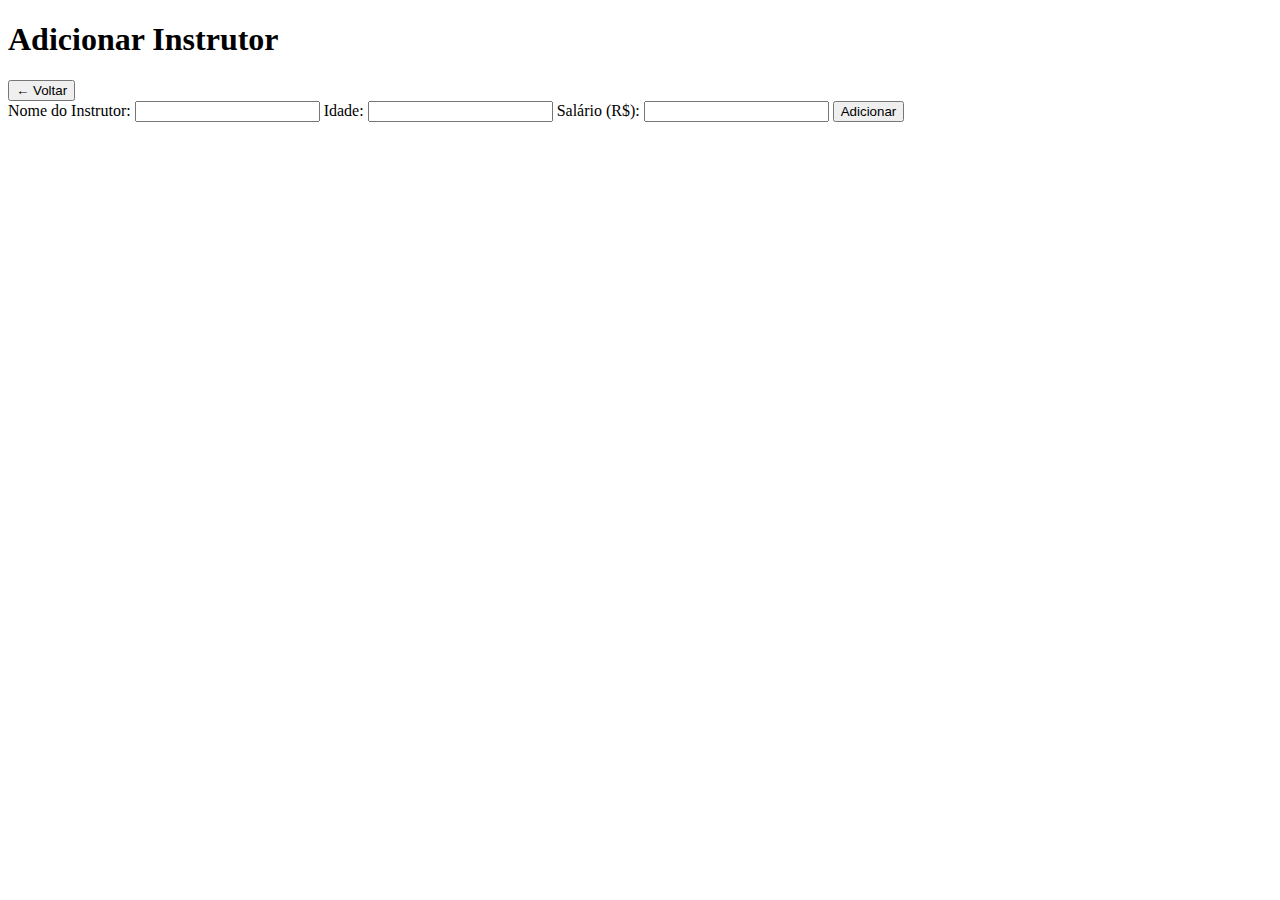
==== src/sistema_academia_front/tela_adicionar_instrutor/index.html @ c9db1d99 "feature/adicionar-tela-adicionar-instrutores" ====
<!DOCTYPE html>
<html lang="pt-br">

<head>
    <meta charset="UTF-8">
    <meta name="viewport" content="width=device-width, initial-scale=1.0">
    <title>Adicionar Instrutores</title>
    <link rel="stylesheet" href="styles.css">
</head>

<body>
    <header>
        <h1>Adicionar Instrutor</h1>
    </header>

    <main>
        <!-- Botão de Voltar -->
        <button id="back-button" onclick="window.history.back()">&larr; Voltar</button>

        <form id="add-instrutor-form">
            <label for="nomeInstrutor">Nome do Instrutor:</label>
            <input type="text" id="nomeInstrutor" name="nomeInstrutor" required>

            <label for="idade">Idade:</label>
            <input type="text" id="idadeInstrutor" name="idadeInstrutor" required>

            <label for="salarioBasePlanejado">Salário (R$):</label>
            <input type="number" id="salarioBasePlanejadoInstrutor" name="salarioBasePlanejadoInstrutor" step="0.01" required>

            <button type="submit">Adicionar</button>
        </form>
    </main>

    <script src="script.js"></script>
</body>

</html>
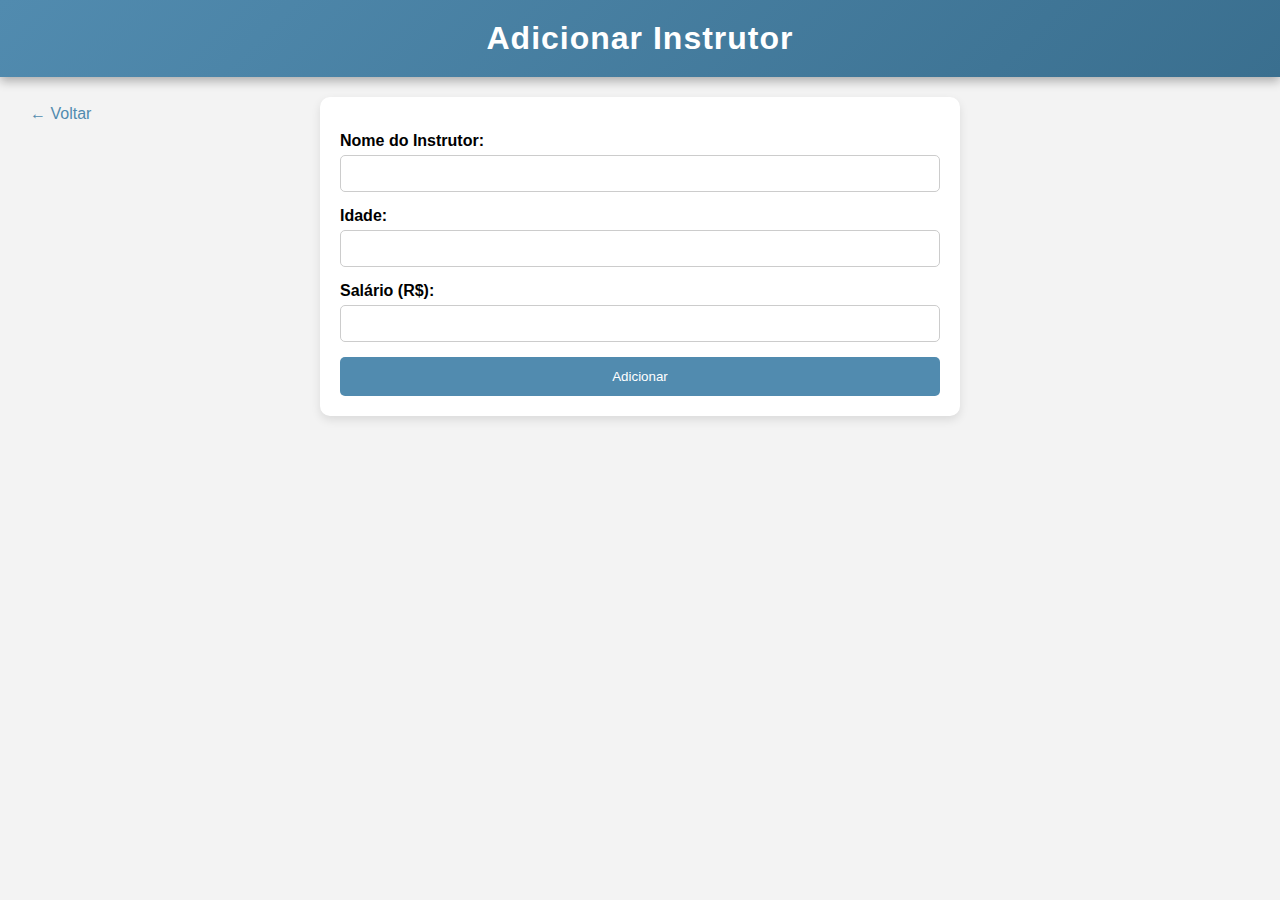
==== commit 0c5a133b: "fix/conexão-front-back" ====
--- a/src/sistema_academia_front/tela_adicionar_instrutor/index.html
+++ b/src/sistema_academia_front/tela_adicionar_instrutor/index.html
@@ -18,14 +18,14 @@
         <button id="back-button" onclick="window.history.back()">&larr; Voltar</button>
 
         <form id="add-instrutor-form">
-            <label for="nomeInstrutor">Nome do Instrutor:</label>
-            <input type="text" id="nomeInstrutor" name="nomeInstrutor" required>
+            <label for="nome">Nome do Instrutor:</label>
+            <input type="text" id="nome" name="nome" required>
 
             <label for="idade">Idade:</label>
-            <input type="text" id="idadeInstrutor" name="idadeInstrutor" required>
+            <input type="number" id="idade" name="idade" required>
 
-            <label for="salarioBasePlanejado">Salário (R$):</label>
-            <input type="number" id="salarioBasePlanejadoInstrutor" name="salarioBasePlanejadoInstrutor" step="0.01" required>
+            <label for="salario">Salário (R$):</label>
+            <input type="number" id="salario" name="salario" step="0.01" required>
 
             <button type="submit">Adicionar</button>
         </form>
--- a/src/sistema_academia_front/tela_adicionar_instrutor/styles.css
+++ b/src/sistema_academia_front/tela_adicionar_instrutor/styles.css
@@ -0,0 +1,129 @@
+body {
+    font-family: 'Helvetica Neue', Arial, sans-serif;
+    margin: 0;
+    padding: 0;
+    background-color: #f3f3f3;
+}
+
+header {
+    background: linear-gradient(135deg, #518BAF 0%, #3A6F8F 100%);
+    padding: 20px;
+    text-align: center;
+    color: white;
+    box-shadow: 0 4px 10px rgba(0, 0, 0, 0.3);
+    position: relative;
+    overflow: hidden;
+    margin-bottom: 20px; /* Espaço adicionado */
+}
+
+header h1 {
+    margin: 0;
+    font-size: 2em;
+    font-weight: bold;
+    letter-spacing: 1px;
+    animation: fadeIn 1s ease-in-out;
+}
+
+header p {
+    font-size: 1em;
+    margin-top: 5px;
+    opacity: 0.8;
+}
+
+main {
+    padding: 20px;
+    max-width: 600px;
+    margin: auto;
+    background: white;
+    border-radius: 10px;
+    box-shadow: 0 4px 10px rgba(0, 0, 0, 0.1);
+}
+
+form {
+    display: flex;
+    flex-direction: column;
+}
+
+label {
+    margin-top: 15px;
+    font-weight: bold;
+}
+
+input {
+    padding: 10px;
+    margin-top: 5px;
+    border-radius: 5px;
+    border: 1px solid #ccc;
+    transition: border-color 0.3s;
+}
+
+input:focus {
+    border-color: #518BAF;
+    outline: none;
+    box-shadow: 0 0 5px rgba(81, 139, 175, 0.5);
+}
+
+button {
+    margin-top: 15px;
+    padding: 12px;
+    background-color: #518BAF;
+    color: white;
+    border: none;
+    border-radius: 5px;
+    cursor: pointer;
+    transition: background-color 0.3s, transform 0.2s;
+}
+
+button:hover {
+    background-color: #466F8F;
+    transform: translateY(-1px);
+}
+
+button:active {
+    transform: translateY(0);
+}
+
+@media (max-width: 600px) {
+    main {
+        padding: 15px;
+    }
+
+    button {
+        padding: 10px;
+    }
+}
+
+/* Animação de fadeIn */
+@keyframes fadeIn {
+    from {
+        opacity: 0;
+        transform: translateY(-10px);
+    }
+    to {
+        opacity: 1;
+        transform: translateY(0);
+    }
+}
+
+#back-button {
+    margin: 15px 0; /* Margem acima e abaixo */
+    padding: 10px;
+    background-color: transparent; /* Fundo transparente */
+    color: #518BAF; /* Cor da seta */
+    border: none;
+    font-size: 16px; /* Tamanho da fonte */
+    cursor: pointer;
+    transition: color 0.3s, transform 0.2s;
+    position: absolute; /* Posicionamento absoluto */
+    left: 20px; /* Distância da esquerda */
+    top: 80px; /* Distância do topo (ajuste conforme necessário) */
+}
+
+#back-button:hover {
+    color: #3A6F8F; /* Cor da seta ao passar o mouse */
+    transform: translateY(-1px);
+}
+
+#back-button:active {
+    transform: translateY(0);
+}
